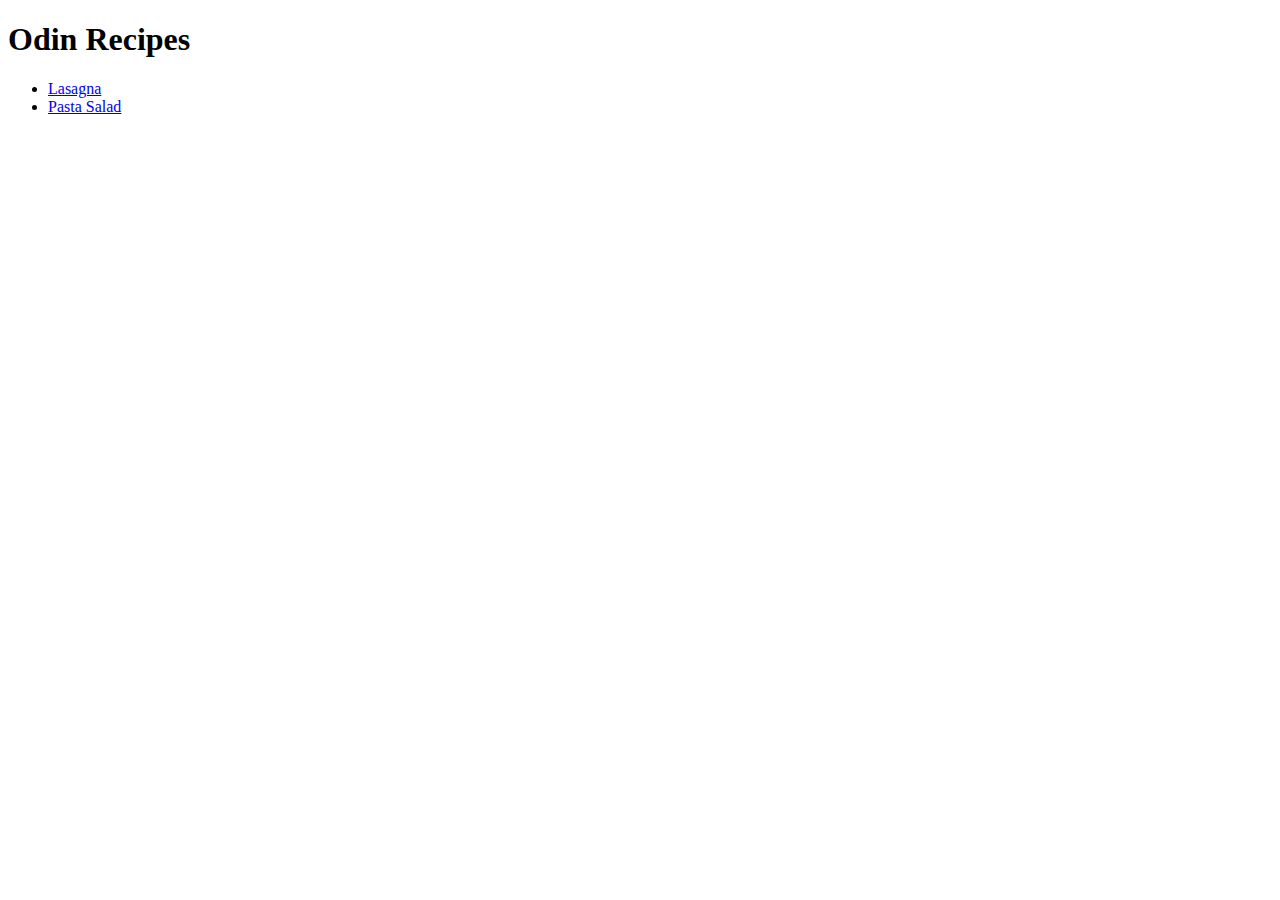
==== index.html @ c0252a35 "Added unordered list to add a new pasta recipe" ====
<!DOCTYPE html>
<html lang="en">
<head>
    <meta charset="UTF-8">
    <meta name="viewport" content="width=device-width, initial-scale=1.0">
    <title>Document</title>
</head>
<body>
    <h1>Odin Recipes</h1>
    <ul>
        <li><a href="./recipes/lasagna.html">Lasagna</a></li>
        <li><a href="./recipes/pasta-salad.html">Pasta Salad</a></li>
    </ul>
    
</body>
</html>
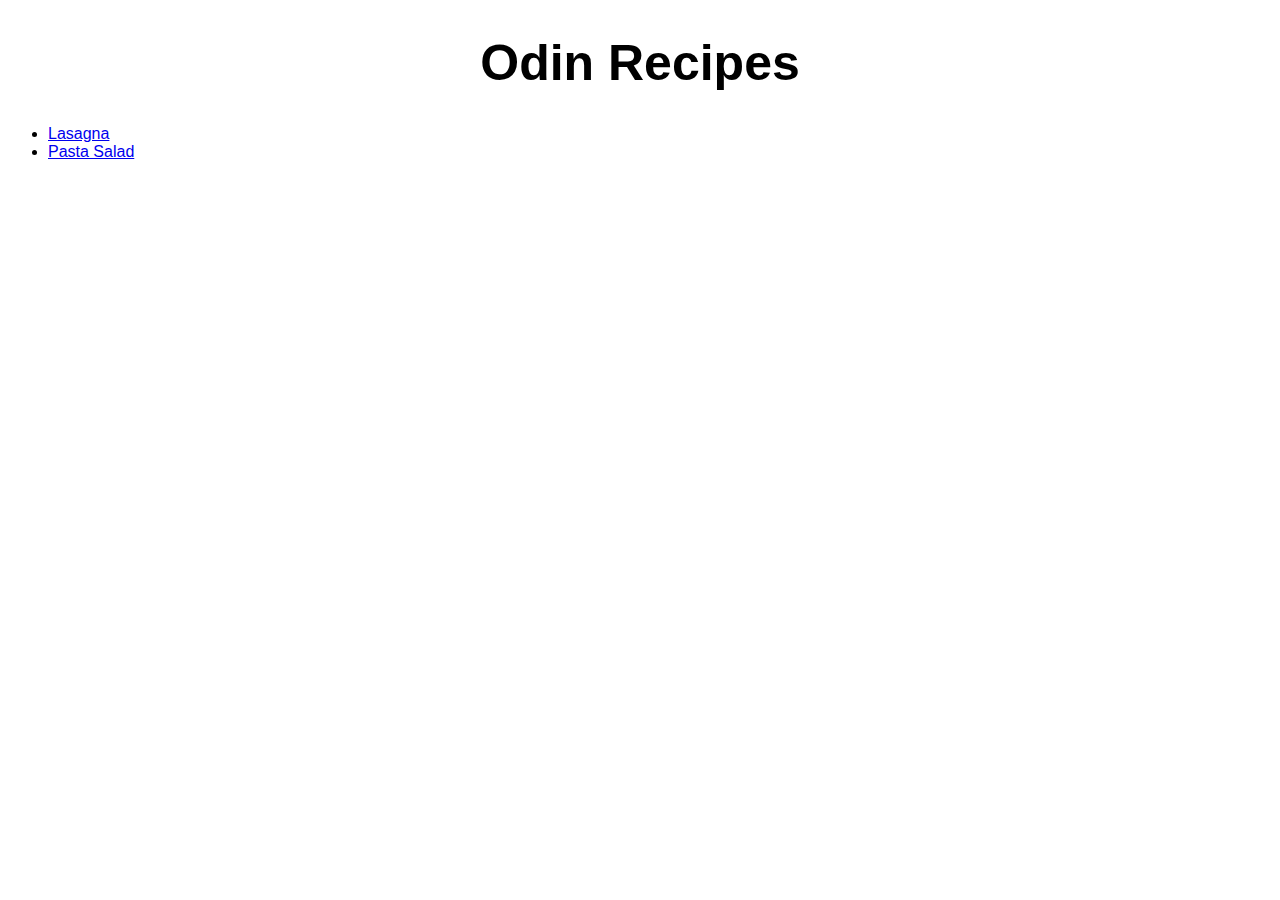
==== commit fbf5224c: "added small styling changes to headers and images" ====
--- a/index.html
+++ b/index.html
@@ -4,8 +4,9 @@
     <meta charset="UTF-8">
     <meta name="viewport" content="width=device-width, initial-scale=1.0">
     <title>Document</title>
+    <link rel="stylesheet" href="style.css">
 </head>
-<body>
+<body class="content">
     <h1>Odin Recipes</h1>
     <ul>
         <li><a href="./recipes/lasagna.html">Lasagna</a></li>
--- a/style.css
+++ b/style.css
@@ -0,0 +1,20 @@
+h1 {
+    text-align: center;
+    font-size: 50px;
+}
+
+.content {
+    font-family: sans-serif;
+}
+
+.content-description {
+    text-align: center;
+}
+
+#recipe-image {
+    display: block;
+    margin-left: auto;
+    margin-right: auto;
+    width: 60%;    font-family: sans-serif;
+}
+
